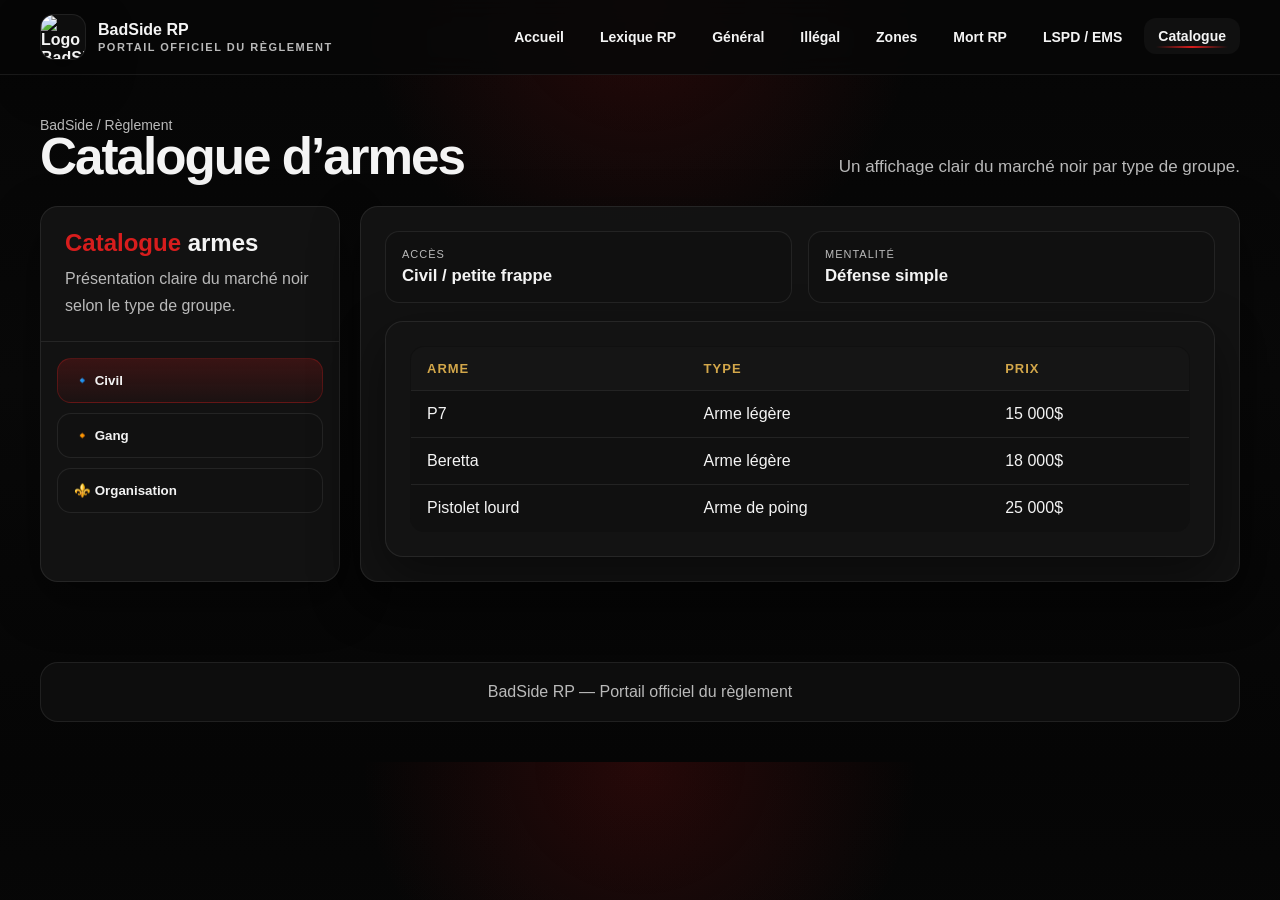
==== armes.html @ 16d6cd87 "Add files via upload" ====
<!DOCTYPE html>
<html lang="fr">
<head>
  <meta charset="UTF-8">
  <meta name="viewport" content="width=device-width, initial-scale=1.0">
  <title>BadSide RP — Catalogue armes</title>
  <link rel="stylesheet" href="style.css">
</head>
<body>

    <div class="topbar">
      <nav class="nav">
        <div class="brand">
          <img class="brand-logo" src="assets/badside-logo.png" alt="Logo BadSide">
          <div class="brand-text">BadSide RP<small>Portail officiel du règlement</small></div>
        </div>
        <button class="menu-toggle">Menu</button>

      <div class="nav-links">
        <a href="index.html">Accueil</a>
        <a href="lexique.html">Lexique RP</a>
        <a href="general.html">Général</a>
        <a href="illegal.html">Illégal</a>
        <a href="zones.html">Zones</a>
        <a href="mortrp.html">Mort RP</a>
        <a href="services.html">LSPD / EMS</a>
        <a href="armes.html">Catalogue</a>
      </div>

      </nav>
    </div>


  <main class="page">
    <div class="page-head">
      <div>
        <div class="breadcrumb">BadSide / Règlement</div>
        <h1>Catalogue d’armes</h1>
      </div>
      <p class="lead" style="max-width:620px;margin:0">Un affichage clair du marché noir par type de groupe.</p>
    </div>

    <section class="catalog-layout">
      <aside class="catalog-side">
        <div class="catalog-title">
          <h2><span>Catalogue</span> armes</h2>
          <p>Présentation claire du marché noir selon le type de groupe.</p>
        </div>
        <div class="weapon-menu">
          <button class="weapon-btn active" data-weapon="civil">🔹 Civil</button>
          <button class="weapon-btn" data-weapon="gang">🔸 Gang</button>
          <button class="weapon-btn" data-weapon="orga">⚜️ Organisation</button>
        </div>
      </aside>

      <div class="catalog-main">
        <div class="weapon-panel active" id="weapon-civil">
          <div class="stats">
            <div class="stat"><small>Accès</small><b>Civil / petite frappe</b></div>
            <div class="stat"><small>Mentalité</small><b>Défense simple</b></div>
          </div>
          <div class="table-card">
            <div class="table-wrap">
              <table>
                <thead><tr><th>Arme</th><th>Type</th><th>Prix</th></tr></thead>
                <tbody>
                  <tr><td>P7</td><td>Arme légère</td><td>15 000$</td></tr>
                  <tr><td>Beretta</td><td>Arme légère</td><td>18 000$</td></tr>
                  <tr><td>Pistolet lourd</td><td>Arme de poing</td><td>25 000$</td></tr>
                </tbody>
              </table>
            </div>
          </div>
        </div>

        <div class="weapon-panel" id="weapon-gang">
          <div class="stats">
            <div class="stat"><small>Accès</small><b>Gang officiel</b></div>
            <div class="stat"><small>Mentalité</small><b>Territoire / intimidation</b></div>
          </div>
          <div class="table-card">
            <div class="table-wrap">
              <table>
                <thead><tr><th>Arme</th><th>Type</th><th>Prix</th></tr></thead>
                <tbody>
                  <tr><td>Uzi</td><td>SMG</td><td>45 000$</td></tr>
                  <tr><td>Tec-9</td><td>SMG</td><td>50 000$</td></tr>
                  <tr><td>Skorpion</td><td>SMG</td><td>55 000$</td></tr>
                  <tr><td>Pompe</td><td>Fusil à pompe</td><td>60 000$</td></tr>
                  <tr><td>Cal .50</td><td>Arme lourde courte</td><td>75 000$</td></tr>
                </tbody>
              </table>
            </div>
          </div>
        </div>

        <div class="weapon-panel" id="weapon-orga">
          <div class="stats">
            <div class="stat"><small>Accès</small><b>Organisation criminelle</b></div>
            <div class="stat"><small>Mentalité</small><b>Structure / puissance</b></div>
          </div>
          <div class="table-card">
            <div class="table-wrap">
              <table>
                <thead><tr><th>Arme</th><th>Type</th><th>Prix</th></tr></thead>
                <tbody>
                  <tr><td>AK</td><td>Fusil d’assaut</td><td>120 000$</td></tr>
                  <tr><td>ADP</td><td>Fusil compact</td><td>110 000$</td></tr>
                  <tr><td>G36C</td><td>Fusil d’assaut</td><td>130 000$</td></tr>
                  <tr><td>Gilet pare-balles</td><td>Équipement</td><td>10 000$</td></tr>
                </tbody>
              </table>
            </div>
          </div>
        </div>
      </div>
    </section>

  </main>

  <div class="footer">
    <div class="footer-card">BadSide RP — Portail officiel du règlement</div>
  </div>
  <script src="script.js"></script>
</body>
</html>
---- style.css ----
:root{
  --bg:#070707;
  --bg-soft:#101010;
  --card:#141414;
  --card-2:#191919;
  --line:rgba(255,255,255,.08);
  --text:#f4f4f4;
  --muted:#b9b9b9;
  --red:#d71d1d;
  --gold:#d3a74a;
  --shadow:0 18px 50px rgba(0,0,0,.45);
  --radius:18px;
  --max:1240px;
}
*{box-sizing:border-box}
html{scroll-behavior:smooth}
body{
  margin:0;
  font-family:Arial,Helvetica,sans-serif;
  color:var(--text);
  background:
    radial-gradient(circle at top, rgba(215,29,29,.16), transparent 28%),
    linear-gradient(180deg,#050505 0%, #090909 50%, #050505 100%);
}
a{text-decoration:none;color:inherit}
img{max-width:100%;display:block}
.topbar{
  position:sticky;top:0;z-index:999;
  background:rgba(7,7,7,.86);
  backdrop-filter:blur(12px);
  border-bottom:1px solid var(--line);
}
.nav{
  max-width:var(--max);
  margin:auto;
  padding:14px 20px;
  display:flex;
  align-items:center;
  justify-content:space-between;
  gap:18px;
}
.brand{
  display:flex;align-items:center;gap:12px;font-weight:900;
}
.brand-logo{
  width:46px;height:46px;border-radius:14px;overflow:hidden;
  border:1px solid var(--line);box-shadow:var(--shadow);
  background:#0d0d0d;
}
.brand-text{line-height:1}
.brand-text small{
  display:block;color:var(--muted);font-size:11px;letter-spacing:1.5px;
  text-transform:uppercase;margin-top:4px;
}
.menu-toggle{
  display:none;
  border:1px solid var(--line);
  background:#121212;color:white;
  border-radius:12px;padding:10px 12px;font-weight:700;cursor:pointer;
}
.nav-links{
  display:flex;gap:8px;flex-wrap:wrap;align-items:center;
}
.nav-links a{
  position:relative;
  padding:10px 14px;border-radius:12px;
  font-weight:700;font-size:14px;
  transition:transform .18s ease, background .18s ease, color .18s ease;
}
.nav-links a:hover,.nav-links a.active{
  background:rgba(255,255,255,.04);
  transform:translateY(-1px);
}
.nav-links a::after{
  content:"";position:absolute;left:12px;right:12px;bottom:6px;height:2px;
  background:linear-gradient(90deg,transparent,var(--red),transparent);
  transform:scaleX(0);transition:transform .22s ease;
}
.nav-links a:hover::after,.nav-links a.active::after{transform:scaleX(1)}

.page{
  max-width:var(--max);
  margin:auto;
  padding:42px 20px 80px;
}
.hero{
  display:grid;
  grid-template-columns:1.08fr .92fr;
  gap:22px;
  align-items:center;
}
.hero-card,.logo-card,.section-card,.table-card,.callout{
  background:rgba(20,20,20,.94);
  border:1px solid var(--line);
  border-radius:var(--radius);
  box-shadow:var(--shadow);
}
.hero-card{
  padding:34px;position:relative;overflow:hidden;
}
.hero-card::before{
  content:"";position:absolute;inset:0;
  background:linear-gradient(130deg,rgba(215,29,29,.18),transparent 35%);
  pointer-events:none;
}
.pill{
  display:inline-flex;align-items:center;gap:8px;
  color:var(--gold);background:rgba(211,167,74,.08);
  border:1px solid rgba(211,167,74,.2);
  border-radius:999px;padding:8px 12px;font-size:12px;font-weight:800;
  letter-spacing:1px;text-transform:uppercase;
}
h1{
  font-size:clamp(2.2rem,5vw,4.6rem);
  line-height:.95;margin:18px 0 14px;letter-spacing:-2px;
}
h1 span,.section-title span,.catalog-title span{color:var(--red)}
.hero-card p,.lead{
  color:var(--muted);font-size:17px;line-height:1.75;
}
.hero-actions{display:flex;gap:12px;flex-wrap:wrap;margin-top:22px}
.btn{
  padding:13px 18px;border-radius:14px;font-weight:800;
  display:inline-flex;align-items:center;justify-content:center;transition:.2s ease;
}
.btn:hover{transform:translateY(-2px)}
.btn-primary{background:linear-gradient(180deg,#ef2c2c,#b01111)}
.btn-secondary{background:#111;border:1px solid var(--line)}

.logo-card{
  min-height:420px;padding:24px;display:grid;place-items:center;overflow:hidden;
  background:
    radial-gradient(circle at center, rgba(215,29,29,.16), transparent 34%),
    rgba(20,20,20,.96);
}
.logo-card img{
  width:min(100%, 430px);
  filter:drop-shadow(0 12px 40px rgba(0,0,0,.35));
}

.section-grid{
  display:grid;
  grid-template-columns:repeat(2,minmax(0,1fr));
  gap:20px;
}
.section-card{
  padding:24px;
}
.section-title{
  font-size:1.45rem;margin:0 0 14px;
}
.section-card p{
  color:var(--muted);line-height:1.75;margin:0 0 14px;
}
.rules{
  margin:0;padding-left:18px;line-height:1.85;
}
.rules li{margin-bottom:6px}
.rules b{color:var(--gold)}
.callout{
  padding:16px 18px;
  background:linear-gradient(180deg,rgba(215,29,29,.12),rgba(215,29,29,.04));
  border-color:rgba(215,29,29,.18);
  color:#f2dbdb;
  margin-top:18px;
}
.page-head{
  display:flex;align-items:end;justify-content:space-between;gap:18px;
  margin-bottom:24px;flex-wrap:wrap;
}
.page-head h1{font-size:clamp(2rem,4vw,3.4rem);margin:0}
.breadcrumb{
  color:var(--muted);font-size:14px;
}
.table-card{overflow:hidden}
.table-head{
  padding:22px 24px;border-bottom:1px solid var(--line);
}
.table-head h2{margin:0 0 8px}
.table-head p{margin:0;color:var(--muted);line-height:1.7}
.table-wrap{padding:24px}
table{
  width:100%;border-collapse:collapse;background:#101010;
  border:1px solid var(--line);border-radius:14px;overflow:hidden;
}
th,td{padding:14px 16px;text-align:left;border-bottom:1px solid var(--line)}
th{
  color:var(--gold);font-size:13px;text-transform:uppercase;letter-spacing:1px;
  background:rgba(255,255,255,.02);
}
tr:last-child td{border-bottom:none}
.badges{
  display:flex;gap:10px;flex-wrap:wrap;margin-top:10px;
}
.badge{
  padding:8px 12px;border-radius:999px;background:#111;border:1px solid var(--line);
  font-size:12px;font-weight:700;color:#eee;
}
.catalog-layout{
  display:grid;grid-template-columns:300px 1fr;gap:20px;
}
.catalog-side,.catalog-main{
  background:rgba(20,20,20,.94);border:1px solid var(--line);border-radius:var(--radius);box-shadow:var(--shadow);
}
.catalog-side{overflow:hidden}
.catalog-title{padding:22px 24px;border-bottom:1px solid var(--line)}
.catalog-title h2{margin:0 0 8px}
.catalog-title p{margin:0;color:var(--muted);line-height:1.7}
.weapon-menu{padding:16px;display:flex;flex-direction:column;gap:10px}
.weapon-btn{
  padding:14px 16px;border-radius:14px;text-align:left;font-weight:800;color:#f2f2f2;
  background:#111;border:1px solid var(--line);cursor:pointer;transition:.18s ease;
}
.weapon-btn:hover,.weapon-btn.active{
  background:linear-gradient(180deg,rgba(215,29,29,.2),rgba(215,29,29,.05));
  border-color:rgba(215,29,29,.28);
}
.weapon-panel{display:none;padding:24px}
.weapon-panel.active{display:block;animation:fade .25s ease}
.stats{display:grid;grid-template-columns:repeat(2,minmax(0,1fr));gap:16px;margin-bottom:18px}
.stat{
  padding:16px;background:#101010;border:1px solid var(--line);border-radius:14px;
}
.stat small{
  display:block;color:var(--muted);font-size:11px;text-transform:uppercase;letter-spacing:1px;margin-bottom:6px;
}
.stat b{font-size:1.05rem}
.footer{
  max-width:var(--max);margin:auto;padding:0 20px 40px;
}
.footer-card{
  border:1px solid var(--line);background:rgba(15,15,15,.9);
  border-radius:var(--radius);padding:20px 24px;text-align:center;color:var(--muted);
}
@keyframes fade{from{opacity:0;transform:translateY(8px)}to{opacity:1;transform:none}}

@media (max-width: 1020px){
  .hero,.section-grid,.catalog-layout{grid-template-columns:1fr}
}
@media (max-width: 840px){
  .nav{align-items:flex-start}
  .menu-toggle{display:block}
  .nav-links{
    display:none;
    width:100%;
    padding-top:8px;
    flex-direction:column;
    align-items:stretch;
  }
  .nav-links.open{display:flex;animation:fade .2s ease}
  .nav-links a{background:#101010}
}
@media (max-width: 700px){
  .hero-card,.section-card,.table-wrap,.table-head,.weapon-panel,.catalog-title{padding:18px}
  .stats{grid-template-columns:1fr}
}
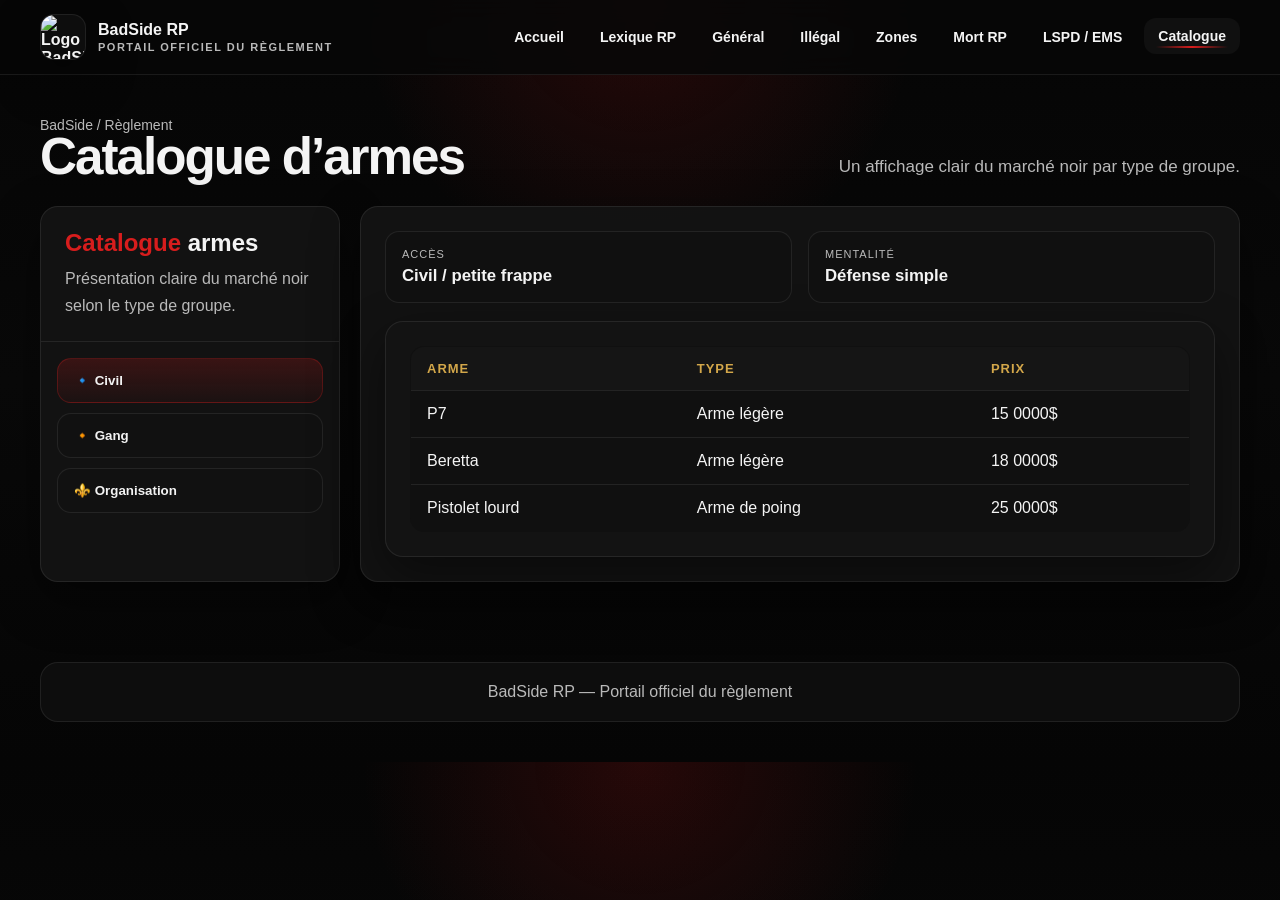
==== commit 24c2fc87: "Update armes.html" ====
--- a/armes.html
+++ b/armes.html
@@ -64,9 +64,9 @@
               <table>
                 <thead><tr><th>Arme</th><th>Type</th><th>Prix</th></tr></thead>
                 <tbody>
-                  <tr><td>P7</td><td>Arme légère</td><td>15 000$</td></tr>
-                  <tr><td>Beretta</td><td>Arme légère</td><td>18 000$</td></tr>
-                  <tr><td>Pistolet lourd</td><td>Arme de poing</td><td>25 000$</td></tr>
+                  <tr><td>P7</td><td>Arme légère</td><td>15 0000$</td></tr>
+                  <tr><td>Beretta</td><td>Arme légère</td><td>18 0000$</td></tr>
+                  <tr><td>Pistolet lourd</td><td>Arme de poing</td><td>25 0000$</td></tr>
                 </tbody>
               </table>
             </div>
@@ -83,11 +83,11 @@
               <table>
                 <thead><tr><th>Arme</th><th>Type</th><th>Prix</th></tr></thead>
                 <tbody>
-                  <tr><td>Uzi</td><td>SMG</td><td>45 000$</td></tr>
-                  <tr><td>Tec-9</td><td>SMG</td><td>50 000$</td></tr>
-                  <tr><td>Skorpion</td><td>SMG</td><td>55 000$</td></tr>
-                  <tr><td>Pompe</td><td>Fusil à pompe</td><td>60 000$</td></tr>
-                  <tr><td>Cal .50</td><td>Arme lourde courte</td><td>75 000$</td></tr>
+                  <tr><td>Uzi</td><td>SMG</td><td>45 0000$</td></tr>
+                  <tr><td>Tec-9</td><td>SMG</td><td>50 0000$</td></tr>
+                  <tr><td>Skorpion</td><td>SMG</td><td>55 0000$</td></tr>
+                  <tr><td>Pompe</td><td>Fusil à pompe</td><td>60 0000$</td></tr>
+                  <tr><td>Cal .50</td><td>Arme lourde courte</td><td>75 0000$</td></tr>
                 </tbody>
               </table>
             </div>
@@ -104,10 +104,10 @@
               <table>
                 <thead><tr><th>Arme</th><th>Type</th><th>Prix</th></tr></thead>
                 <tbody>
-                  <tr><td>AK</td><td>Fusil d’assaut</td><td>120 000$</td></tr>
-                  <tr><td>ADP</td><td>Fusil compact</td><td>110 000$</td></tr>
-                  <tr><td>G36C</td><td>Fusil d’assaut</td><td>130 000$</td></tr>
-                  <tr><td>Gilet pare-balles</td><td>Équipement</td><td>10 000$</td></tr>
+                  <tr><td>AK</td><td>Fusil d’assaut</td><td>120 0000$</td></tr>
+                  <tr><td>ADP</td><td>Fusil compact</td><td>110 0000$</td></tr>
+                  <tr><td>G36C</td><td>Fusil d’assaut</td><td>130 0000$</td></tr>
+                  <tr><td>Gilet pare-balles</td><td>Équipement</td><td>20 000$</td></tr>
                 </tbody>
               </table>
             </div>
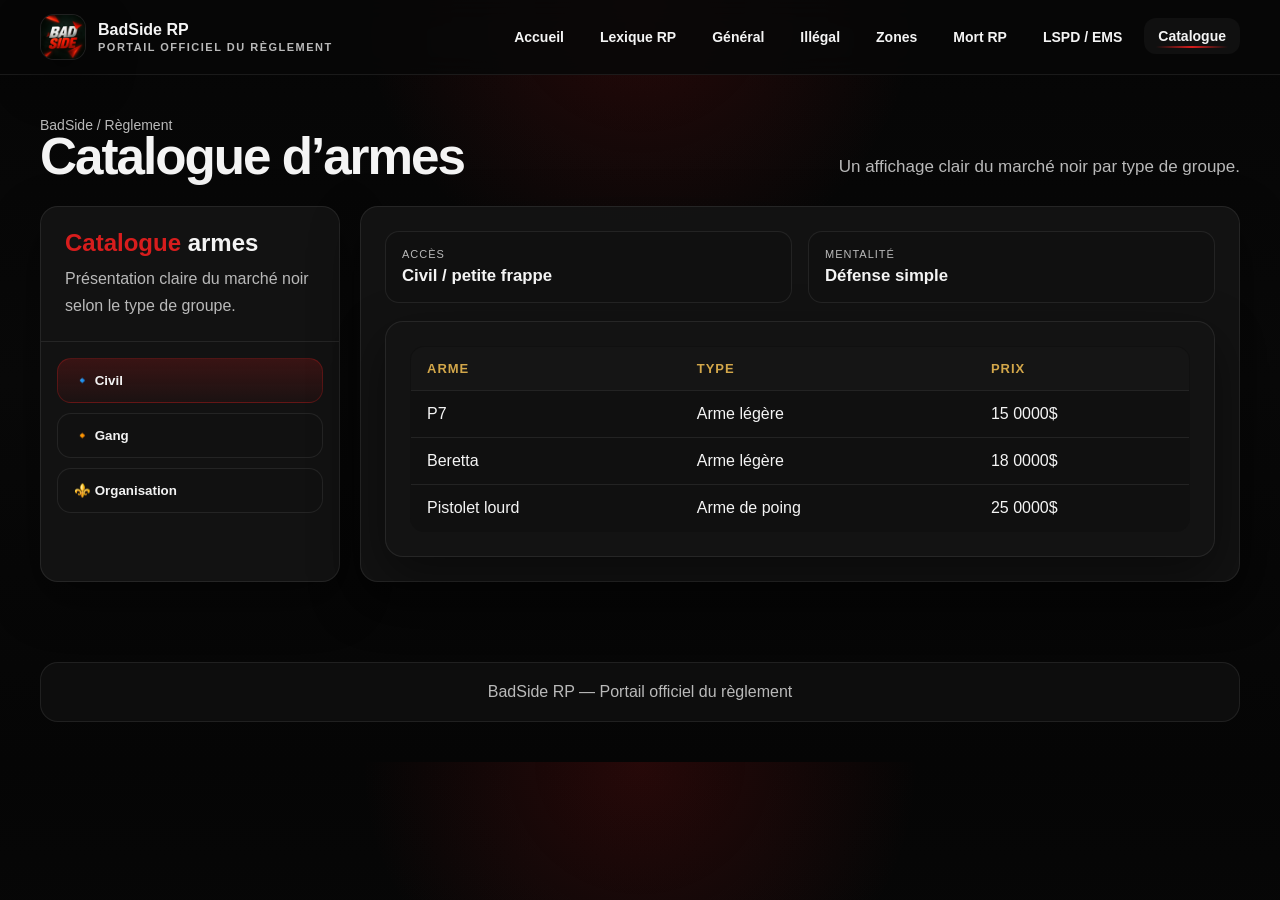
==== commit 4eb5267c: "Update armes.html" ====
--- a/armes.html
+++ b/armes.html
@@ -11,7 +11,7 @@
     <div class="topbar">
       <nav class="nav">
         <div class="brand">
-          <img class="brand-logo" src="assets/badside-logo.png" alt="Logo BadSide">
+          <img class="brand-logo" src="assets/badside.png" alt="Logo BadSide">
           <div class="brand-text">BadSide RP<small>Portail officiel du règlement</small></div>
         </div>
         <button class="menu-toggle">Menu</button>
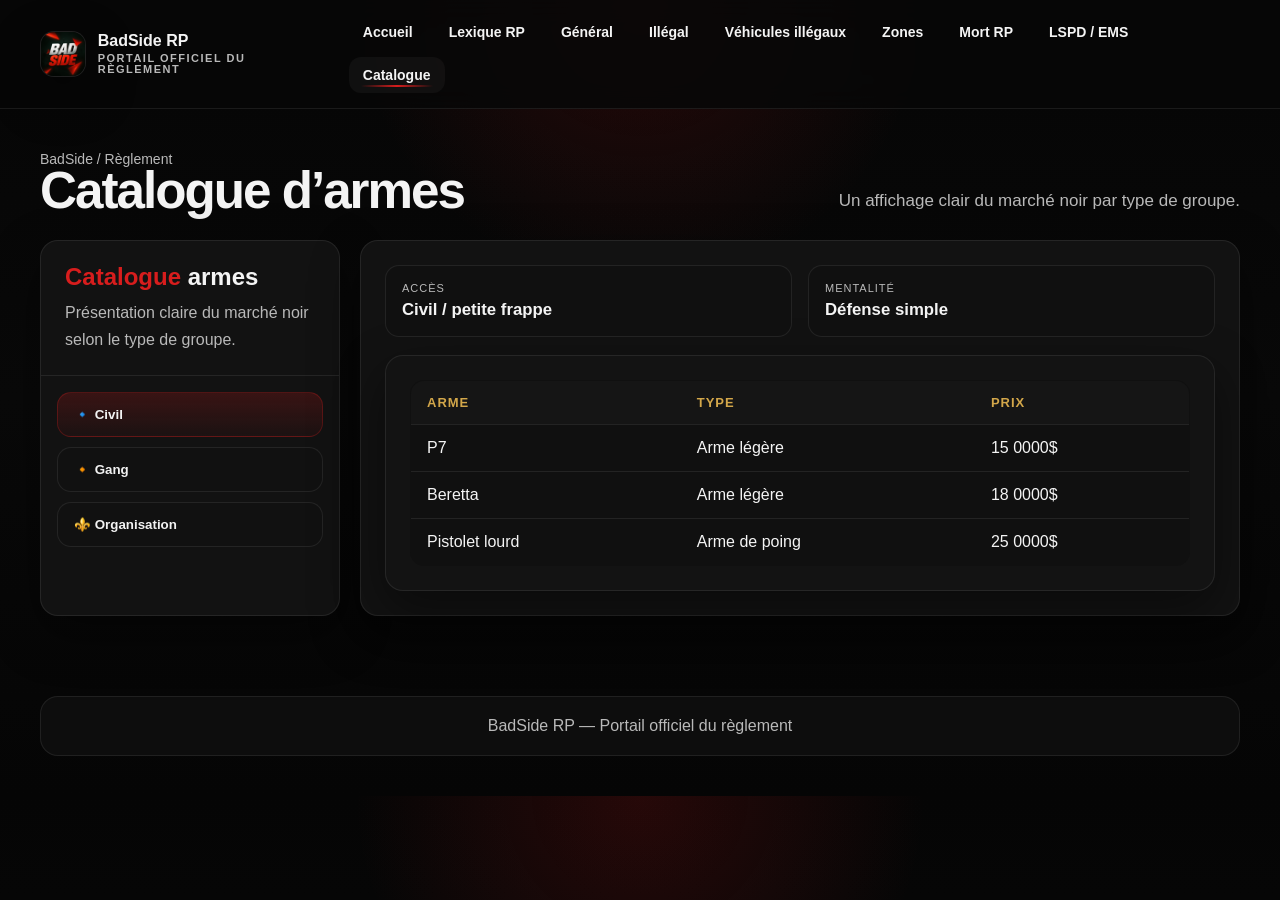
==== commit ea590b75: "Update armes.html" ====
--- a/armes.html
+++ b/armes.html
@@ -17,15 +17,16 @@
         <button class="menu-toggle">Menu</button>
 
       <div class="nav-links">
-        <a href="index.html">Accueil</a>
-        <a href="lexique.html">Lexique RP</a>
-        <a href="general.html">Général</a>
-        <a href="illegal.html">Illégal</a>
-        <a href="zones.html">Zones</a>
-        <a href="mortrp.html">Mort RP</a>
-        <a href="services.html">LSPD / EMS</a>
-        <a href="armes.html">Catalogue</a>
-      </div>
+  <a href="index.html">Accueil</a>
+  <a href="lexique.html">Lexique RP</a>
+  <a href="general.html">Général</a>
+  <a href="illegal.html">Illégal</a>
+  <a href="vehicules-illegal.html">Véhicules illégaux</a>
+  <a href="zones.html">Zones</a>
+  <a href="mortrp.html">Mort RP</a>
+  <a href="services.html">LSPD / EMS</a>
+  <a href="armes.html">Catalogue</a>
+</div>
 
       </nav>
     </div>
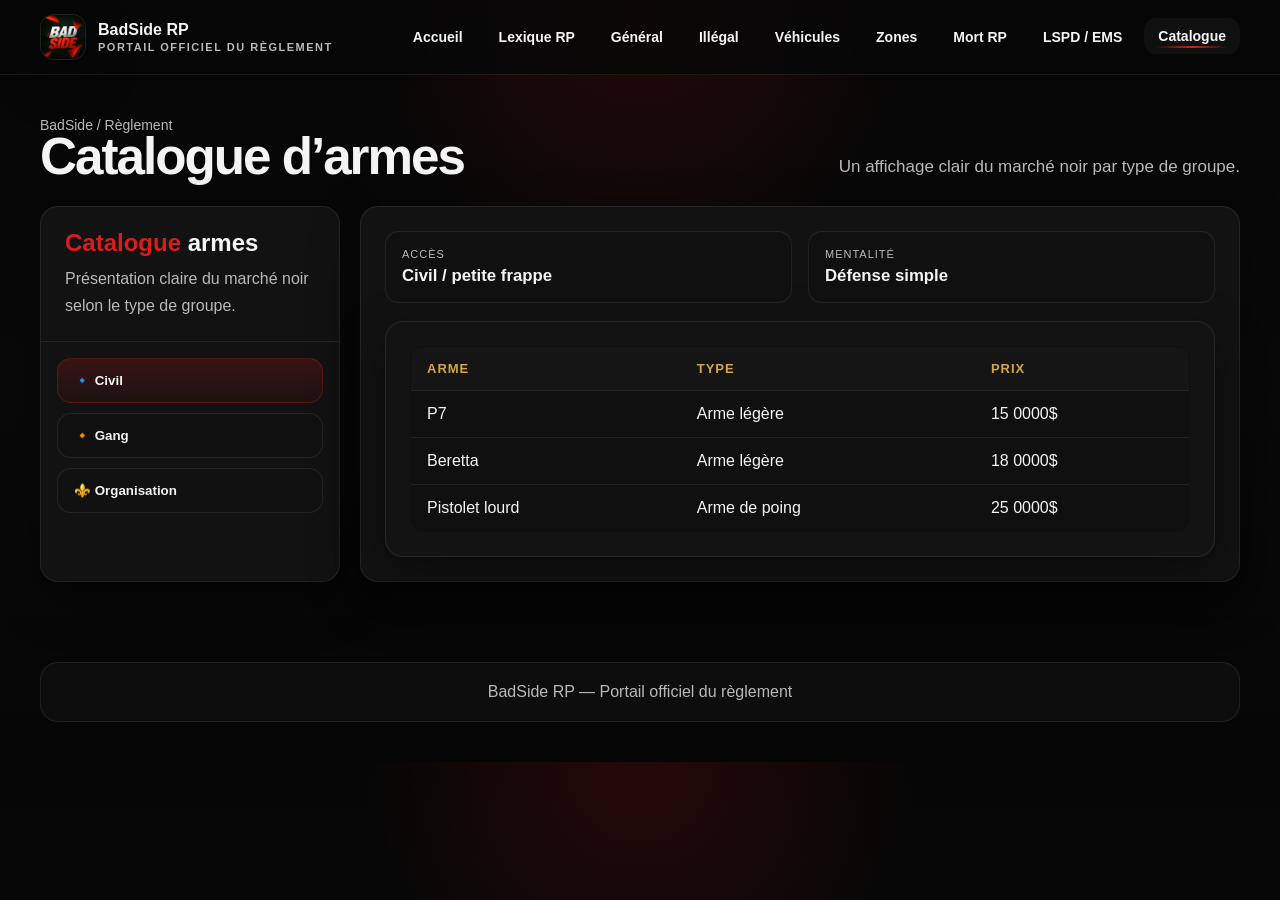
==== commit 473cd1fb: "Update armes.html" ====
--- a/armes.html
+++ b/armes.html
@@ -21,7 +21,7 @@
   <a href="lexique.html">Lexique RP</a>
   <a href="general.html">Général</a>
   <a href="illegal.html">Illégal</a>
-  <a href="vehicules-illegal.html">Véhicules illégaux</a>
+ <a href="vehicules-illegal.html">Véhicules</a>
   <a href="zones.html">Zones</a>
   <a href="mortrp.html">Mort RP</a>
   <a href="services.html">LSPD / EMS</a>
